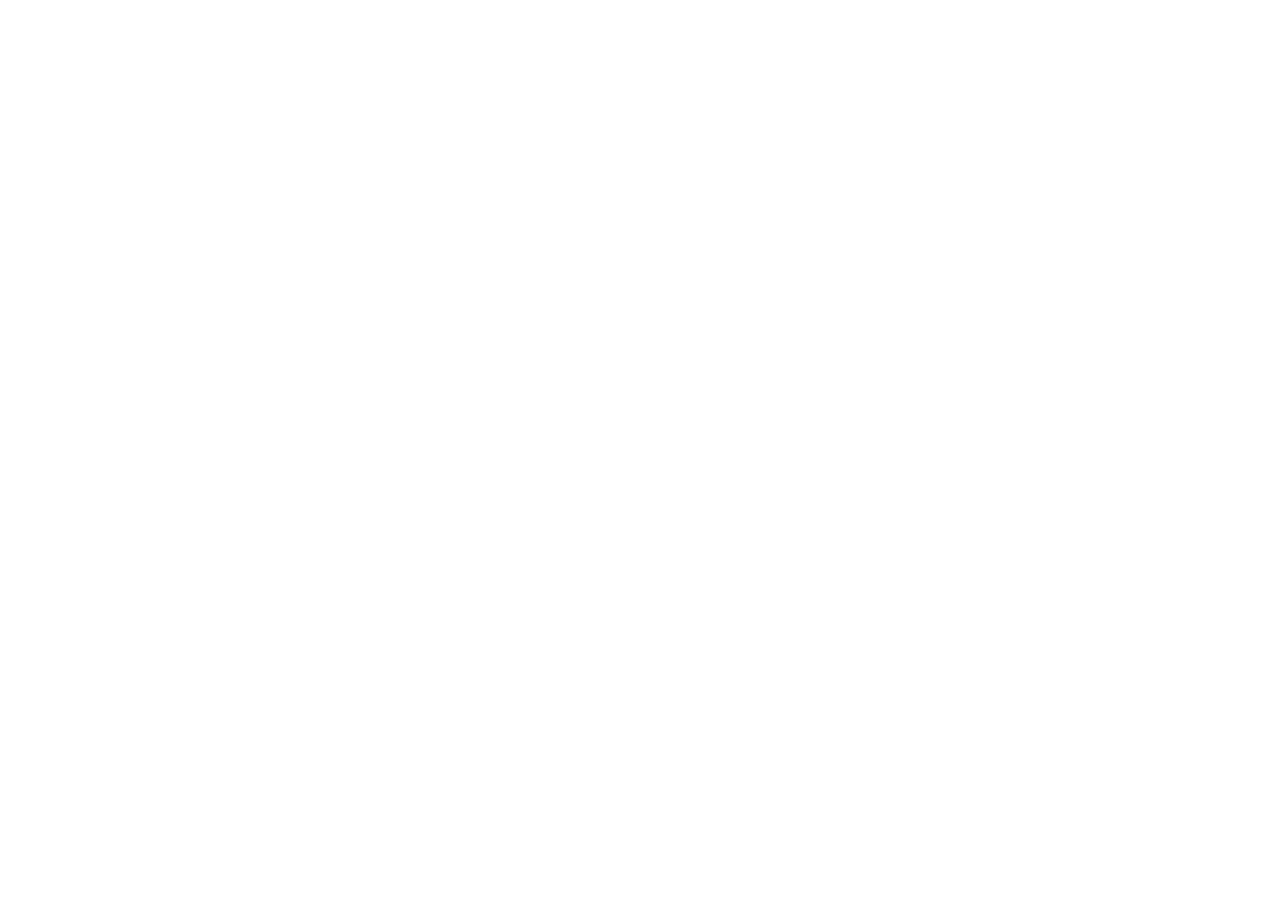
==== Index.html @ e6ab756b "first commit" ====
<!DOCTYPE html>
<html lang="en">
<head>
    <meta charset="UTF-8">
    <meta name="viewport" content="width=device-width, initial-scale=1.0">
    <title>RecipeMarket</title>
</head>
<body>
    
</body>
</html>
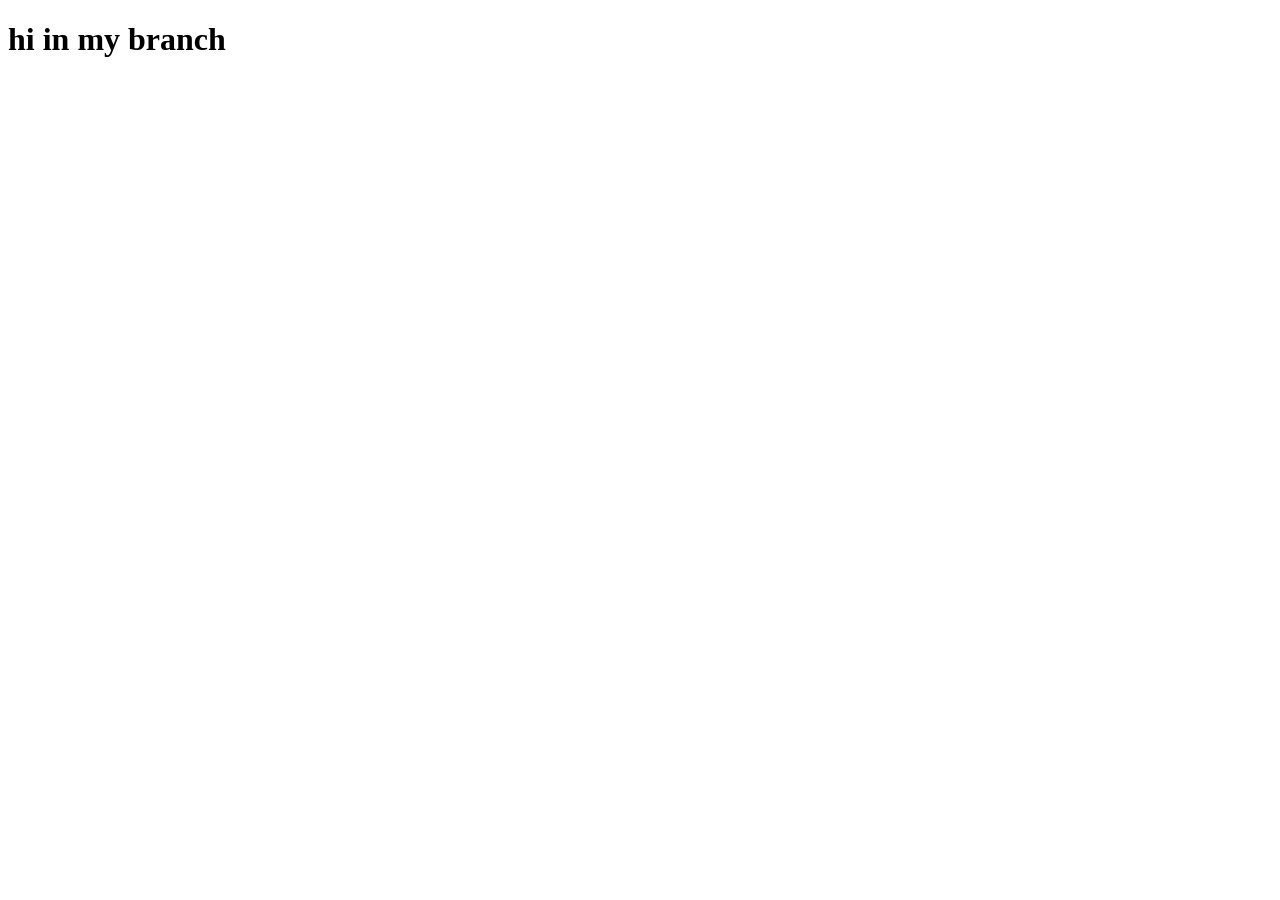
==== commit c370eff0: "test my branch" ====
--- a/Index.html
+++ b/Index.html
@@ -5,7 +5,7 @@
     <meta name="viewport" content="width=device-width, initial-scale=1.0">
     <title>RecipeMarket</title>
 </head>
-<body>
-    
+<body> 
+    <h1>hi in my branch</h1>
 </body>
 </html>
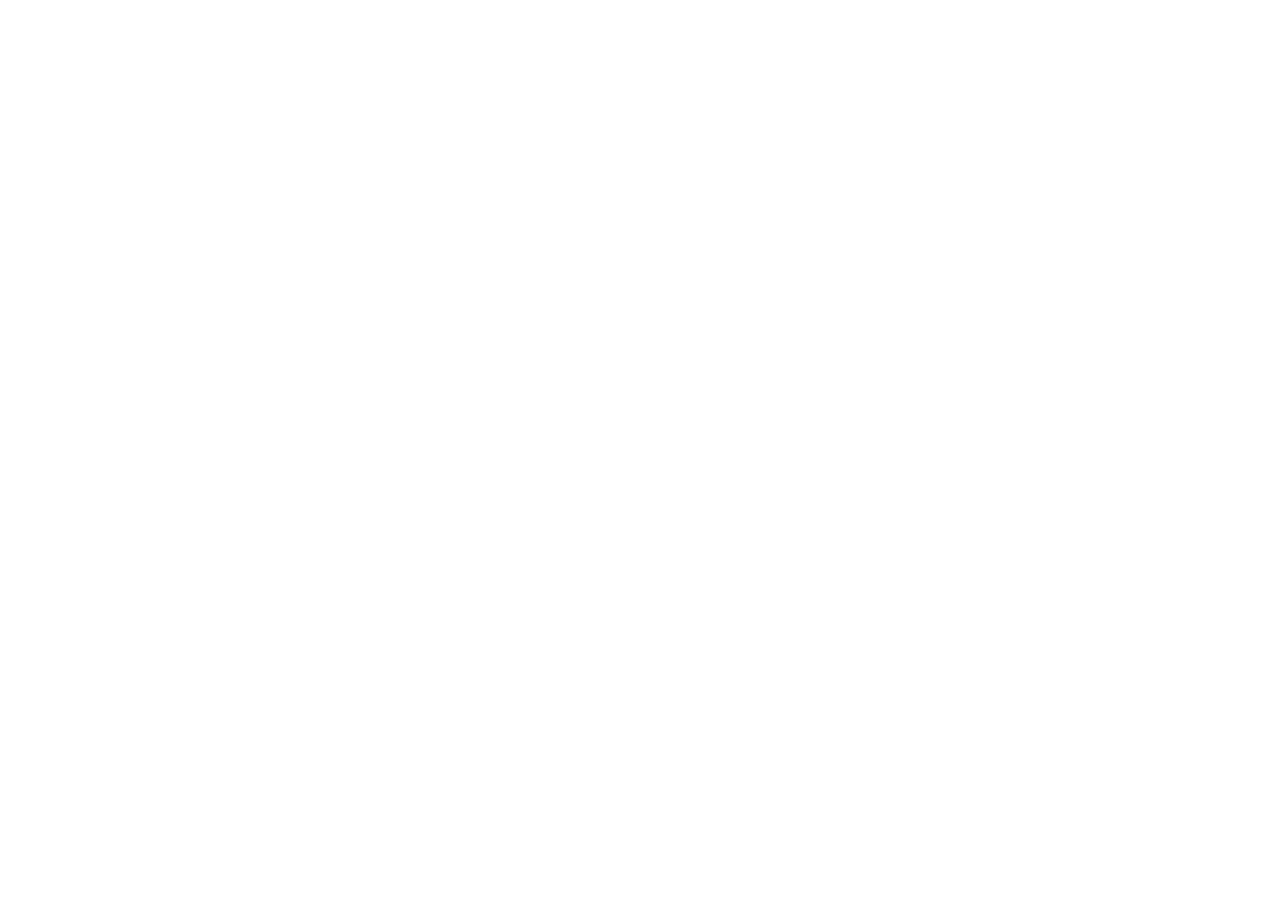
==== commit a6073aae: "fix structure" ====
--- a/Index.html
+++ b/Index.html
@@ -6,6 +6,6 @@
     <title>RecipeMarket</title>
 </head>
 <body> 
-    <h1>hi in my branch</h1>
+    <h1></h1>
 </body>
 </html>
